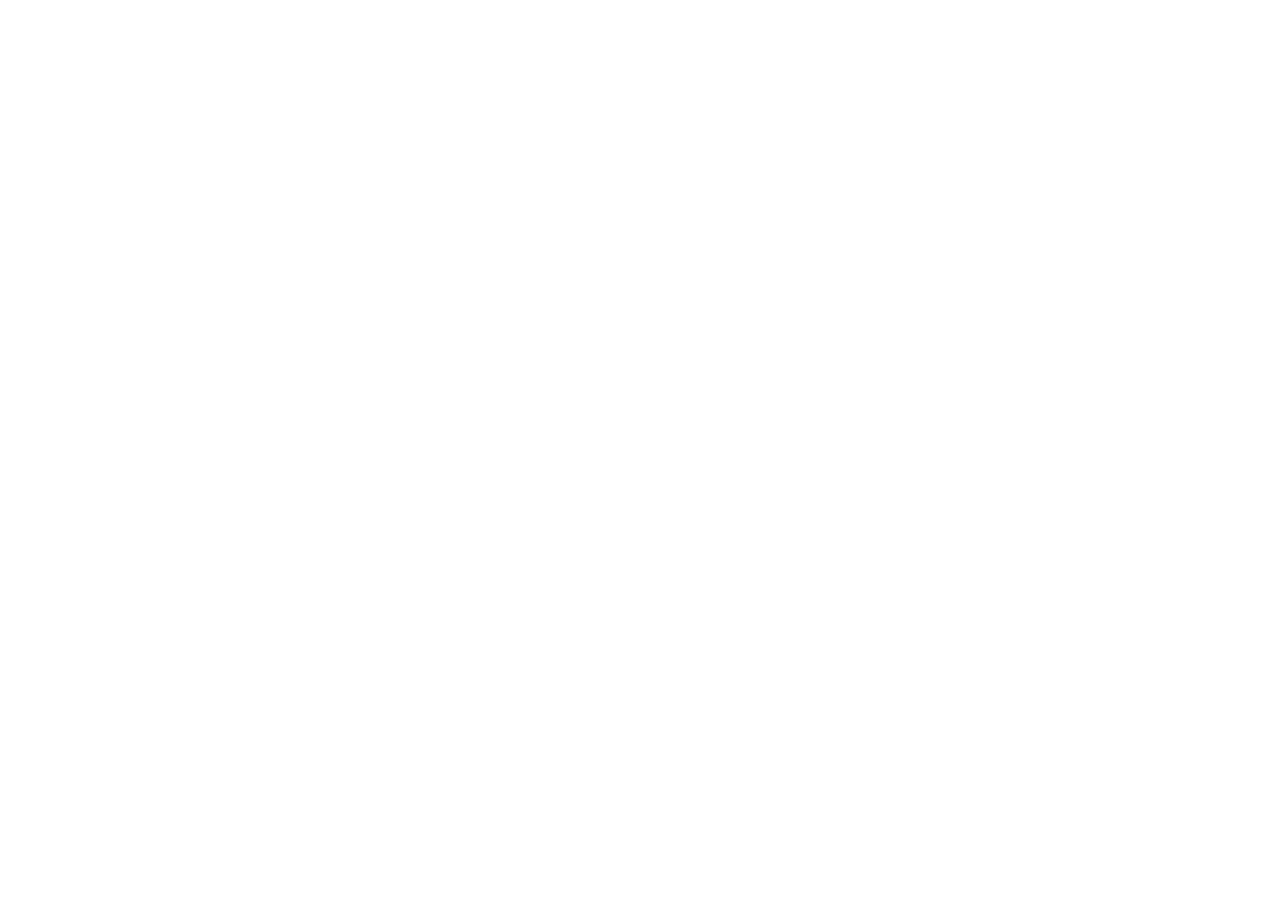
==== contact.html @ 93844bee "add new HTML pages for About and Contact" ====
<!DOCTYPE html>
<html>
  <head>
    <link href='css/bootstrap.css' rel='stylesheet' type='text/css'>
    <link href='css/styles.css' rel='stylesheet' type='text/css'>
    <title>Contact Me</title>
  </head>
  <body>

  </body>
</html>
---- css/styles.css ----
.header {
  font-family: helvetica;
  margin-bottom: -5px;
}

#portrait {
  width: 80px;
  height: auto;
  border-radius: 50%;
  float: left;
  margin: 12px;
}

#identity {
  color: #707070;
  text-align: left;
}
#identity h1 {
  font-weight: bold;
}

#navi{
  text-align: right;
  margin-top: 60px;
}
#navi a{
  color: #707070;
  text-decoration: none;
  font-size: 20px;
  margin-left: 18px;
  margin-right: 18px;
}

hr {
   display: block;
   position: relative;
   padding: 0;
   margin: 5px auto;
   height: 0;
   width: 100%;
   max-height: 0;
   font-size: 1px;
   line-height: 0;
   clear: both;
   border: none;
   border-top: 1px solid #aaaaaa;
   border-bottom: 1px solid #ffffff;
}
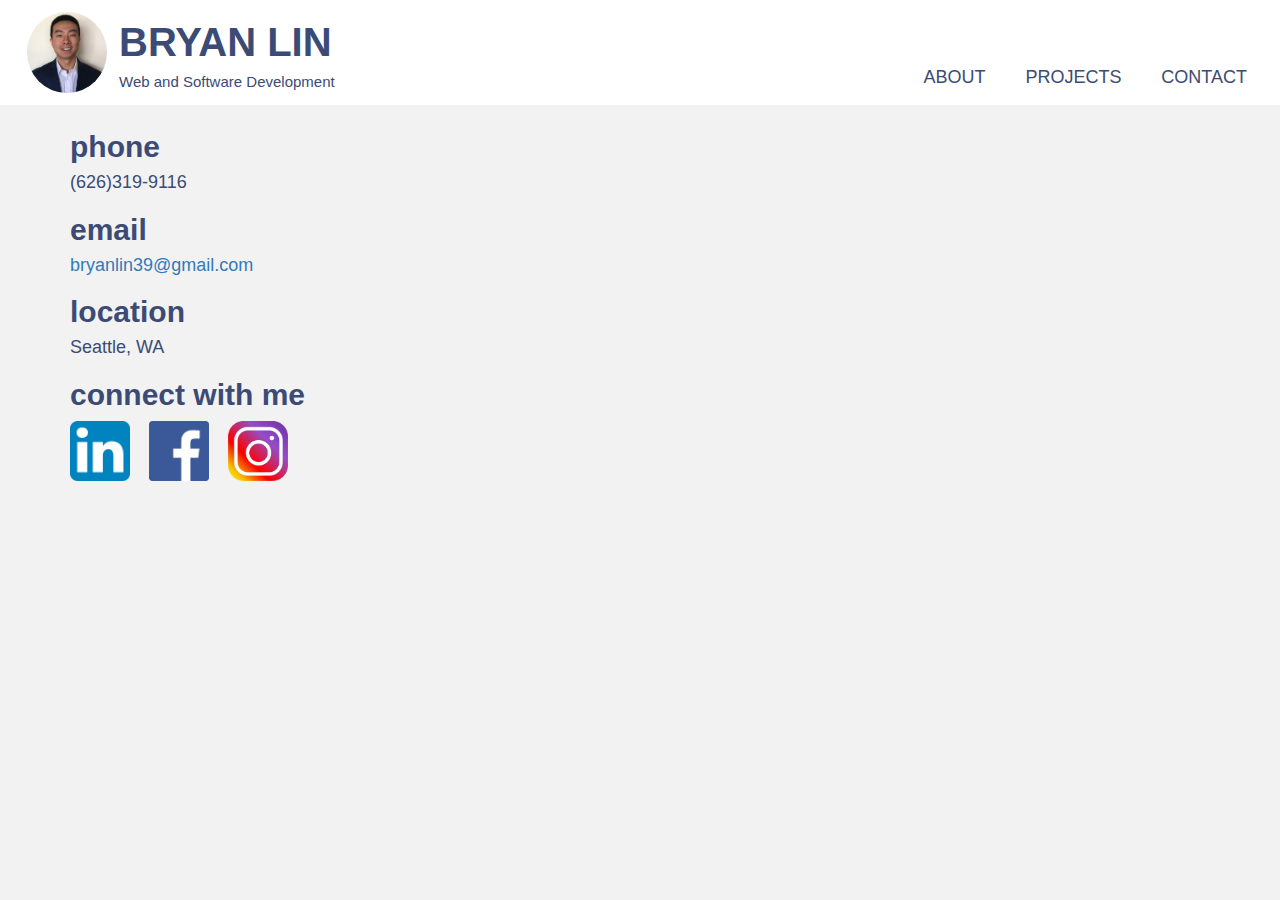
==== commit 3e85bca9: "add contact info to contact page" ====
--- a/contact.html
+++ b/contact.html
@@ -1,11 +1,41 @@
 <!DOCTYPE html>
 <html>
+
   <head>
     <link href='css/bootstrap.css' rel='stylesheet' type='text/css'>
     <link href='css/styles.css' rel='stylesheet' type='text/css'>
-    <title>Contact Me</title>
+    <title>Bryan Lin</title>
   </head>
+
   <body>
+    <div class='container-fluid'>
 
+      <div class='row header'>
+        <div class='col-md-6' id='identity'>
+          <img src='img/portrait.jpg' id='portrait'>
+          <h1>BRYAN LIN</h1>
+          <h4>Web and Software Development</h4>
+        </div>
+        <div class='col-md-6' id='navi'>
+          <a href='index.html'>ABOUT</a>
+          <a href='projects.html'>PROJECTS</a>
+          <a href='contact.html'>CONTACT</a>
+        </div><!--nav-->
+      </div><!--header-->
+
+      <div class='main'>
+        <h3>phone</h3>
+        <h4>(626)319-9116</h4>
+        <h3>email</h3>
+        <h4><a href='mailto:bryanlin39@gmail.com'>bryanlin39@gmail.com</a></h4>
+        <h3>location</h3>
+        <h4>Seattle, WA</h4>
+        <h3>connect with me</h3>
+        <a href='https://www.linkedin.com/in/brynlin'><img src='img/linkedin.jpg' alt='linkedin' class='connect'></a>
+        <a href='https://www.facebook.com/brynlin'><img src='img/facebook.jpg' alt='facebook' class='connect'></a>
+        <a href='https://www.instagram.com/bryanlin_/'><img src='img/instagram.jpg' alt='instagram' class='connect'></a>
+      </div><!--main-->
+
+    </div><!--overall container-->
   </body>
 </html>
--- a/css/styles.css
+++ b/css/styles.css
@@ -1,6 +1,11 @@
+body {
+  background-color: #f2f2f2;
+  font-family: helvetica;
+}
+
 .header {
-  font-family: helvetica;
   margin-bottom: -5px;
+  background-color: white;
 }
 
 #portrait {
@@ -12,37 +17,44 @@
 }
 
 #identity {
-  color: #707070;
+  color: #3b4b75;
   text-align: left;
 }
 #identity h1 {
   font-weight: bold;
+  font-size: 40px;
+}
+#identity h4 {
+  font-size: 15px;
 }
 
 #navi{
   text-align: right;
-  margin-top: 60px;
+  margin-top: 65px;
 }
 #navi a{
-  color: #707070;
+  color: #3b4b75;
   text-decoration: none;
-  font-size: 20px;
+  font-size: 18px;
   margin-left: 18px;
   margin-right: 18px;
 }
 
-hr {
-   display: block;
-   position: relative;
-   padding: 0;
-   margin: 5px auto;
-   height: 0;
-   width: 100%;
-   max-height: 0;
-   font-size: 1px;
-   line-height: 0;
-   clear: both;
-   border: none;
-   border-top: 1px solid #aaaaaa;
-   border-bottom: 1px solid #ffffff;
+.main {
+  color: #3b4b75;
+  padding: 10px 55px;
 }
+
+.main h3 {
+  font-weight: bold;
+  font-size: 30px;
+}
+
+.main p {
+  font-size: 17px;
+}
+
+.connect {
+  width: 60px;
+  margin-right: 15px;
+}
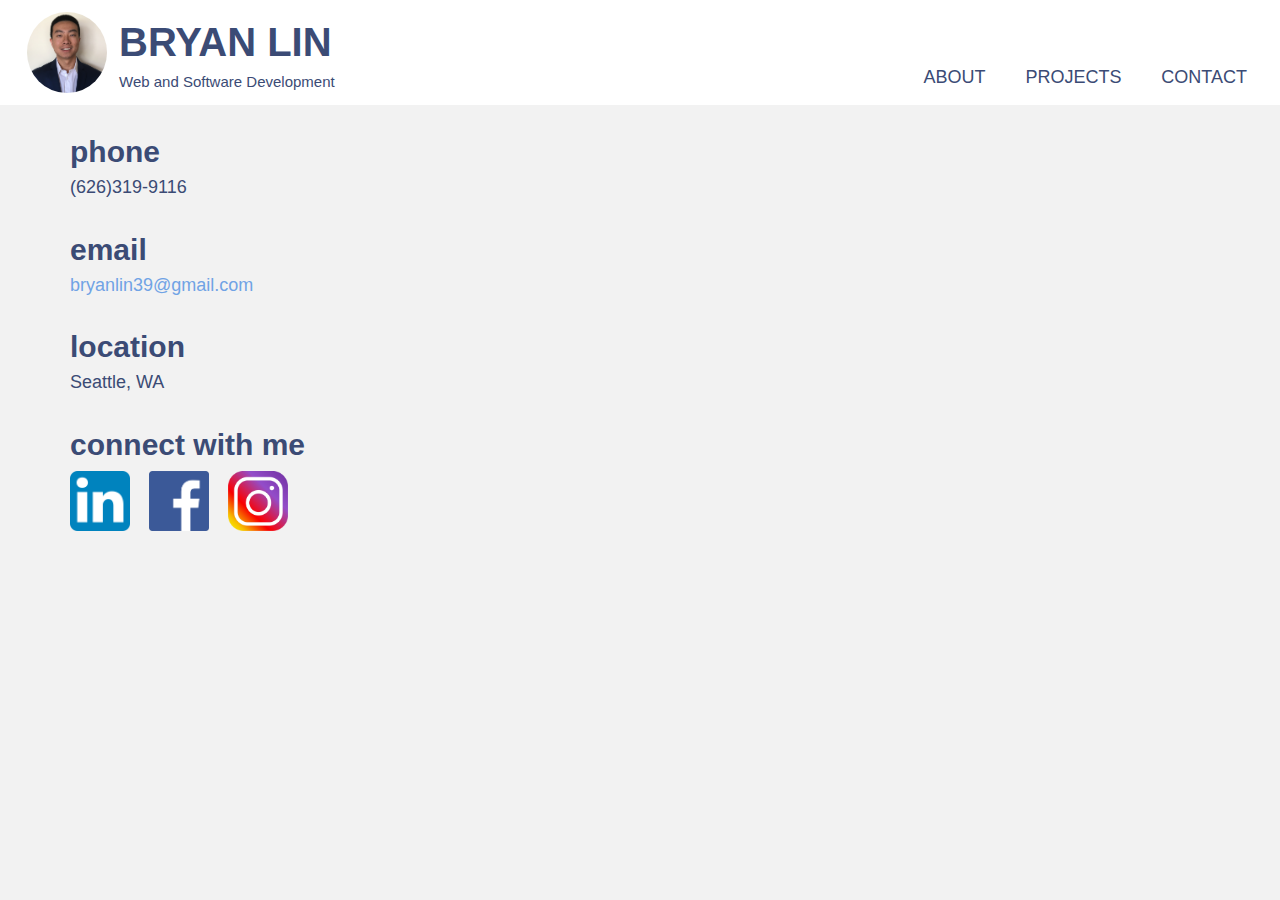
==== commit f297a3b3: "edit section for hobbies and interests and clean up formatting on about me page" ====
--- a/contact.html
+++ b/contact.html
@@ -12,7 +12,7 @@
 
       <div class='row header'>
         <div class='col-md-6' id='identity'>
-          <img src='img/portrait.jpg' id='portrait'>
+          <img src='img/portrait.jpg' alt='portrait' id='portrait'>
           <h1>BRYAN LIN</h1>
           <h4>Web and Software Development</h4>
         </div>
@@ -20,7 +20,7 @@
           <a href='index.html'>ABOUT</a>
           <a href='projects.html'>PROJECTS</a>
           <a href='contact.html'>CONTACT</a>
-        </div><!--nav-->
+        </div>
       </div><!--header-->
 
       <div class='main'>
--- a/css/styles.css
+++ b/css/styles.css
@@ -1,6 +1,10 @@
 body {
   background-color: #f2f2f2;
   font-family: helvetica;
+}
+
+a {
+  color: #70a3e5;
 }
 
 .header {
@@ -42,18 +46,33 @@
 
 .main {
   color: #3b4b75;
-  padding: 10px 55px;
+  padding-left: 55px;
 }
 
 .main h3 {
   font-weight: bold;
   font-size: 30px;
+  margin-top: 35px;
 }
 
 .main p {
   font-size: 17px;
 }
 
+.main ol {
+  font-size: 16px;
+  padding-left: 20px;
+}
+
+.detail {
+  color: #6f7b8e;
+  font-size: 12px;
+}
+
+#fun {
+  padding-left: 20px;
+}
+
 .connect {
   width: 60px;
   margin-right: 15px;
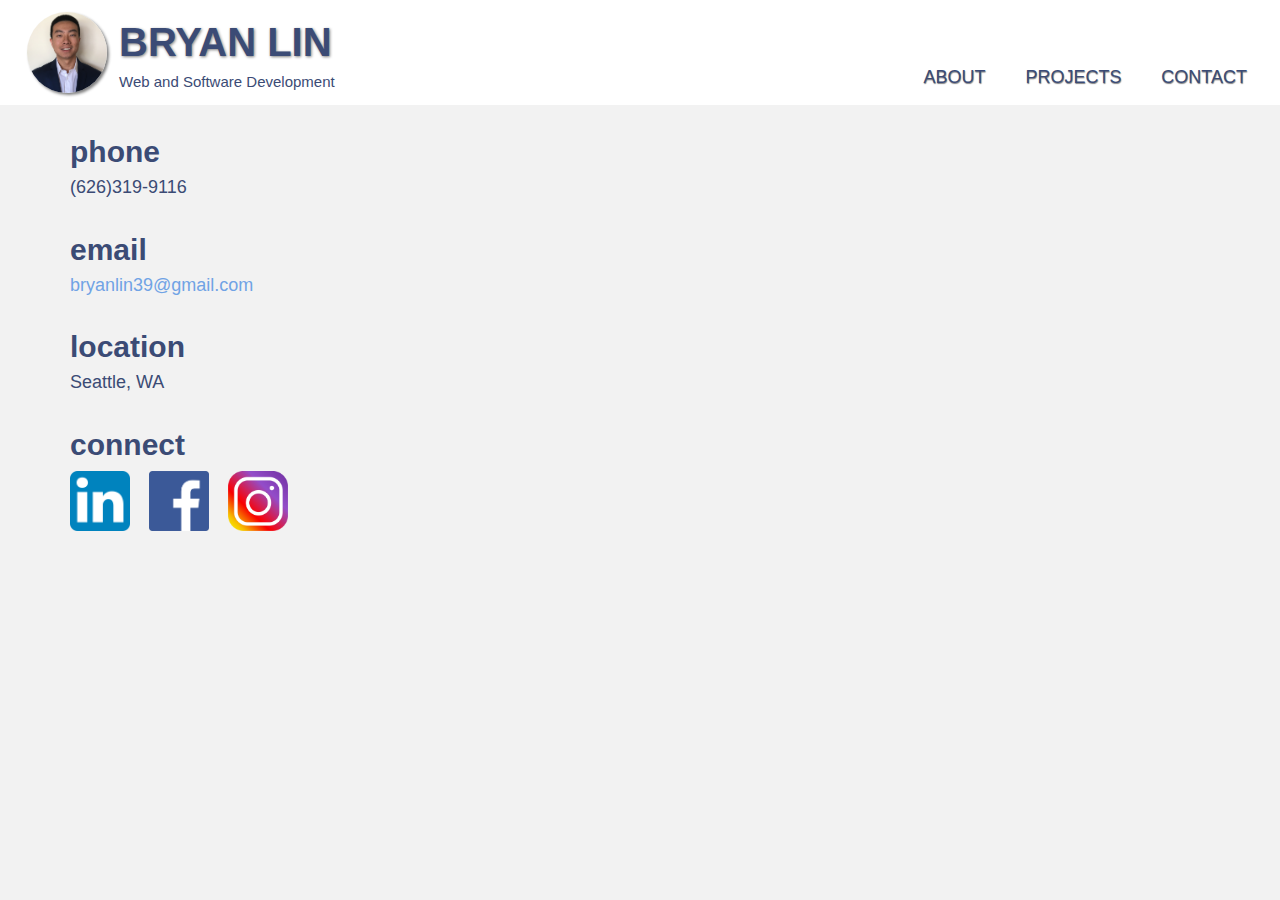
==== commit e281c106: "add more styling to header" ====
--- a/contact.html
+++ b/contact.html
@@ -12,7 +12,7 @@
 
       <div class='row header'>
         <div class='col-md-6' id='identity'>
-          <img src='img/portrait.jpg' alt='portrait' id='portrait'>
+          <a href='index.html'><img src='img/portrait.jpg' alt='portrait' id='portrait'></a>
           <h1>BRYAN LIN</h1>
           <h4>Web and Software Development</h4>
         </div>
@@ -30,7 +30,7 @@
         <h4><a href='mailto:bryanlin39@gmail.com'>bryanlin39@gmail.com</a></h4>
         <h3>location</h3>
         <h4>Seattle, WA</h4>
-        <h3>connect with me</h3>
+        <h3>connect</h3>
         <a href='https://www.linkedin.com/in/brynlin'><img src='img/linkedin.jpg' alt='linkedin' class='connect'></a>
         <a href='https://www.facebook.com/brynlin'><img src='img/facebook.jpg' alt='facebook' class='connect'></a>
         <a href='https://www.instagram.com/bryanlin_/'><img src='img/instagram.jpg' alt='instagram' class='connect'></a>
--- a/css/styles.css
+++ b/css/styles.css
@@ -1,6 +1,6 @@
 body {
   background-color: #f2f2f2;
-  font-family: helvetica;
+  font-family: sans-serif;
 }
 
 a {
@@ -9,7 +9,7 @@
 
 .header {
   margin-bottom: -5px;
-  background-color: white;
+  background-color: #ffffff;
 }
 
 #portrait {
@@ -18,6 +18,7 @@
   border-radius: 50%;
   float: left;
   margin: 12px;
+  box-shadow: grey 2px 2px 3px;
 }
 
 #identity {
@@ -27,6 +28,7 @@
 #identity h1 {
   font-weight: bold;
   font-size: 40px;
+  text-shadow: grey 1px 1px 3px;
 }
 #identity h4 {
   font-size: 15px;
@@ -42,11 +44,13 @@
   font-size: 18px;
   margin-left: 18px;
   margin-right: 18px;
+  text-shadow: grey 0.5px 0.5px 1px;
 }
 
 .main {
   color: #3b4b75;
   padding-left: 55px;
+  margin-bottom: 30px;
 }
 
 .main h3 {
@@ -73,6 +77,18 @@
   padding-left: 20px;
 }
 
+.panel {
+  width: 75%;
+  color: #3b4b75;
+  background-color: #f2f2f2;
+  box-shadow: #c4c4c4 0 0 3px;
+}
+
+.main .panel-heading {
+  background-color: #ffffff;
+  color: #3b4b75;
+}
+
 .connect {
   width: 60px;
   margin-right: 15px;
